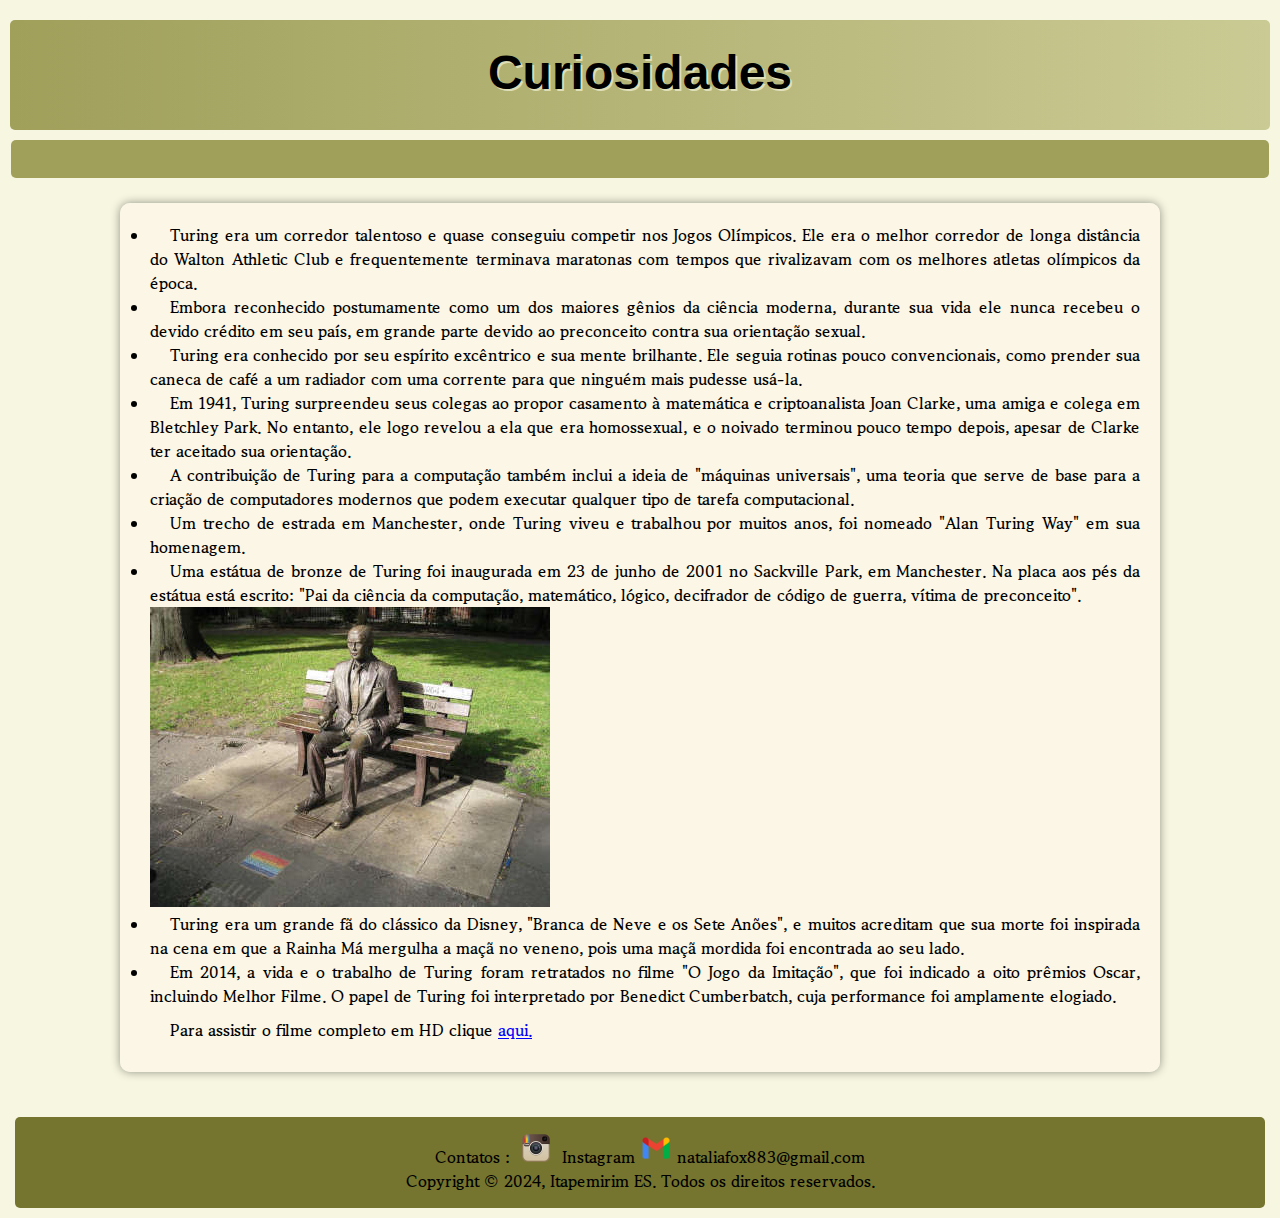
==== pagina02.html @ 59df5462 "Initial commit" ====
<!DOCTYPE html>
<html lang="pt-br">
<head>
    <meta charset="UTF-8">
    <meta name="viewport" content="width=device-width, initial-scale=1.0">
    <title>Curiosidades</title>
    <link rel="stylesheet" href="stylep01.css">
</head>
<body>


    <header >
        <h1>Curiosidades</h1>
    </header>
    

     <nav>
      <a href=""></a>
     </nav>
    <article>

  <section>
            
          <main>
      
       <ul>
           <li>Turing era um corredor talentoso e quase conseguiu competir nos Jogos Olímpicos. Ele era o melhor corredor de longa distância do Walton Athletic Club e frequentemente terminava maratonas com tempos que rivalizavam com os melhores atletas olímpicos da época.</li>
      
      
      
          <li>Embora reconhecido postumamente como um dos maiores gênios da ciência moderna, durante sua vida ele nunca recebeu o devido crédito em seu país, em grande parte devido ao preconceito contra sua orientação sexual.</li>
      
           <li>Turing era conhecido por seu espírito excêntrico e sua mente brilhante. Ele seguia rotinas pouco convencionais, como prender sua caneca de café a um radiador com uma corrente para que ninguém mais pudesse usá-la.</li>
      
           <li>
               Em 1941, Turing surpreendeu seus colegas ao propor casamento à matemática e criptoanalista Joan Clarke, uma amiga e colega em Bletchley Park. No entanto, ele logo revelou a ela que era homossexual, e o noivado terminou pouco tempo depois, apesar de Clarke ter aceitado sua orientação.
          </li>
           <li>A contribuição de Turing para a computação também inclui a ideia de "máquinas universais", uma teoria que serve de base para a criação de computadores modernos que podem executar qualquer tipo de tarefa computacional.</li>
      
           <li>Um trecho de estrada em Manchester, onde Turing viveu e trabalhou por muitos anos, foi nomeado "Alan Turing Way" em sua homenagem.</li>
      
           <li>Uma estátua de bronze de Turing foi inaugurada em 23 de junho de 2001 no Sackville Park, em Manchester. Na placa aos pés da estátua está escrito: "Pai da ciência da computação, matemático, lógico, decifrador de código de guerra, vítima de preconceito".</li>
            <picture>
              <source media="(max-width: 600px )" srcset="C:\Users\Admin\Desktop\Projeto\Projeto-1\Imagens\estatua-alan-turing-mobile.png">
              <img src="Imagens/estátua-alan-turing-pq.jpg" alt="Estátua alan turing">
            </picture>
      
           <li>Turing era um grande fã do clássico da Disney, "Branca de Neve e os Sete Anões", e muitos acreditam que sua morte foi inspirada na cena em que a Rainha Má mergulha a maçã no veneno, pois uma maçã mordida foi encontrada ao seu lado.</li>
      
          <li>Em 2014, a vida e o trabalho de Turing foram retratados no filme "O Jogo da Imitação", que foi indicado a oito prêmios Oscar, incluindo Melhor Filme. O papel de Turing foi interpretado por Benedict Cumberbatch, cuja performance foi amplamente elogiado.</li>
      
          <p>Para assistir o filme completo em HD clique <a href="https://youtu.be/RSni_cnIYnY?si=sLARmGsa1ZSVQmZJ" target="_blank">aqui.</a></p>
      
       </ul>
          </main>
  </section>

    </article>

    <footer>

      <p>Contatos : 
        <a href="https://www.instagram.com/nataliafox883/" > <img src="Imagens/instagram-logo.png" alt="imagen/png"></a> Instagram  
      <img src="Imagens/gmail-logo.png" alt="gmail"> nataliafox883@gmail.com <br> Copyright &copy; 2024, Itapemirim ES. Todos os direitos reservados.</p> </footer> 

</body>
</html>
---- stylep01.css ----
@charset "UTF-8";

@import url('https://fonts.googleapis.com/css2?family=Gowun+Batang:wght@400;700&display=swap');

* {
    margin: 0px;
    padding: 0px;
}


.especial::after {
    content:'\00a0\1F517' ;
  
}


:root {
    --cor0:#f5f5dcda;
    --cor1:#CACA94;
    --cor2:#A0A05B;
    --cor3:#75752F;
    --cor4:#4B4B11;

--fonte-padrão: Arial, Verdana,Helvetica,sans-serif;
--fonte-destaque : 'Gowun Batang', serif;
}

body {
background-color: #f5f5dcda;
font-family: var(--fonte-destaque) ;
font-weight: bold;
text-align: justify;
margin: 10px;
padding-top: 10px;
}

header {
    background-image: linear-gradient(to left,var(--cor1), var(--cor2));
    font-family: var(--fonte-padrão);
    font-weight: bolder;
    padding: 25px;
    text-align: center;
    border-radius: 5px;
}

header h1 {
    color: black;
    font-size: 3em;
    margin-bottom: 5px;
    text-shadow: 2px 2px 0px#f5f5dca8;
}
header p {
    font-family: var(--fonte-destaque);
    font-size: 1.75em;
    color: black;
    max-width: 600px;
    padding-right: 10px;
    padding-left: 10px;
    margin: auto;
    text-shadow: 2px 2px 0px #f5f5dca8 ;
}

nav {
  background-color: var(--cor2);
  font-family:var(--fonte-padrão);
  padding:10px 20px 10px 20px;
  margin: 10px 1px;
  border-radius: 5px;
}
nav > a {
    color:#3f3f0e;
    padding: 10px;
    border-radius: 5px;
    text-decoration: none;
    text-shadow: 1px 1px 0px #d68a66a2;
    font-weight: bolder;
    transition-duration: .5s;
}

nav > a:hover {
    background-color: var(--cor1);
    padding: 8px;
    text-decoration: underline;

}
 
main {
    background-color:rgba(253, 246, 231, 0.795);
    margin: auto;
    margin-bottom: 30px;
    padding:20px;
    border-radius: 10px ;
    min-width: 320px;
    max-width: 1000px;
    box-shadow: 0px 0px 10px rgba(0, 0, 0, 0.404);
   
}
 
main h1 {
    font-family: var(--fonte-padrão);
    font-weight: bolder;
    color: black;
}
main h2{
    font-family:var(--fonte-padrão);
    font-weight: bolder;
    color: black;
}

main p {
margin: 10px 0px;
text-align: justify;
text-indent: 20px;
font-size: 1em;
    
}

main > ul {
    font-family: var(--fonte-destaque);
    font-size: 1em;
    text-indent: 20px;
    text-align: justify;
    list-style-position: outside;
    padding: -10px;
    margin-left: 10px;
    }


   picture p {
    color: rgb(110, 108, 108);
    text-indent: 0px;
    margin-top: 0px;
    margin-bottom: 15px;
   }


aside  
{
    background-color: #A0A05B;
    border-radius: 10px;
}

aside a {
    color:black;
    text-decoration: underline;
}



footer {
background-color: #75752F;
font-family:var(--fonte-padrão);
font-size: 1em;
text-indent: 20px;
text-align: center;
padding: 5px;
margin: 5px;
border-radius: 5px;
}
 
footer a {
    color: black;
    
    font-family: var(--fonte-padrão);
    text-decoration:none; 
    border-radius: 2px;
    margin: 5px;
    }

    footer p  {
     font-family: var(--fonte-destaque);
    margin: center;
    font-size: 1em;
    padding: 10px;

    }

 section {

    margin-top: 15px;
    padding: 10px;
}

section a {
        color: blue;
}
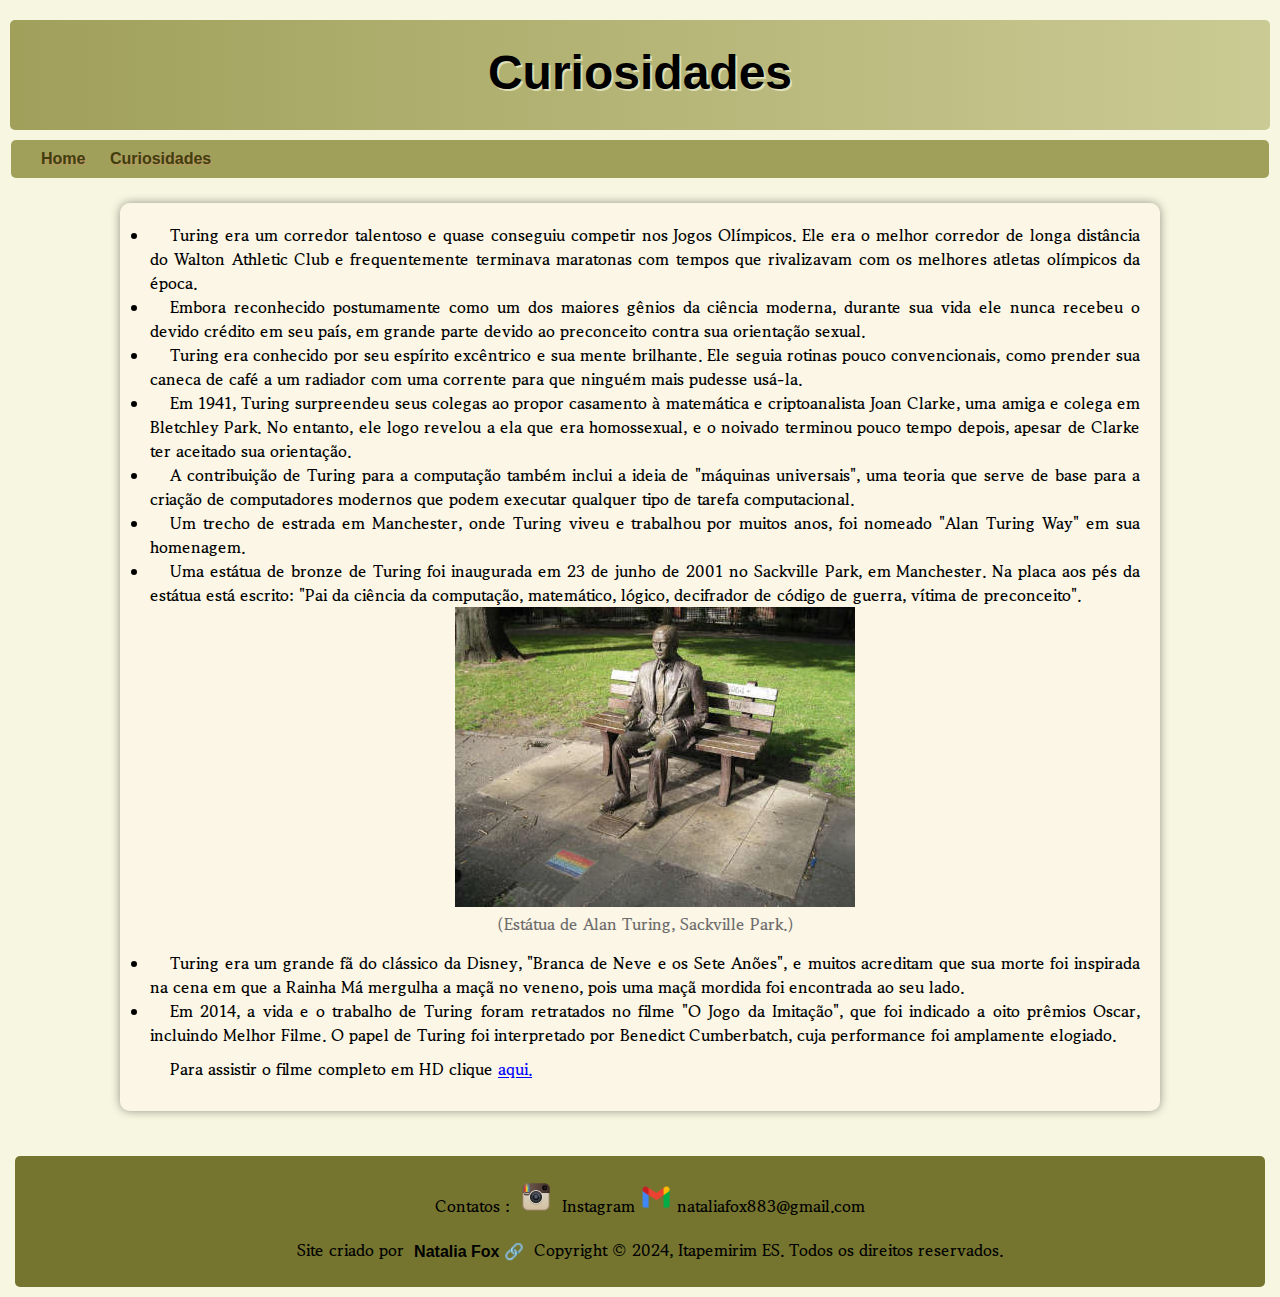
==== commit 98bd1544: "Atualização 3" ====
--- a/pagina02.html
+++ b/pagina02.html
@@ -13,11 +13,11 @@
         <h1>Curiosidades</h1>
     </header>
     
-
-     <nav>
-      <a href=""></a>
-     </nav>
-    <article>
+    <nav>
+      <a href="index.html">Home</a>
+      <a href="pagina02.html">Curiosidades</a>
+      
+</nav>
 
   <section>
             
@@ -41,8 +41,9 @@
       
            <li>Uma estátua de bronze de Turing foi inaugurada em 23 de junho de 2001 no Sackville Park, em Manchester. Na placa aos pés da estátua está escrito: "Pai da ciência da computação, matemático, lógico, decifrador de código de guerra, vítima de preconceito".</li>
             <picture>
-              <source media="(max-width: 600px )" srcset="C:\Users\Admin\Desktop\Projeto\Projeto-1\Imagens\estatua-alan-turing-mobile.png">
+              <source media="(max-width: 600px )" srcset=".\Imagens\estatua-alan-turing-mobile.png">
               <img src="Imagens/estátua-alan-turing-pq.jpg" alt="Estátua alan turing">
+              <p>(Estátua de Alan Turing, Sackville Park.)</p>
             </picture>
       
            <li>Turing era um grande fã do clássico da Disney, "Branca de Neve e os Sete Anões", e muitos acreditam que sua morte foi inspirada na cena em que a Rainha Má mergulha a maçã no veneno, pois uma maçã mordida foi encontrada ao seu lado.</li>
@@ -59,9 +60,11 @@
 
     <footer>
 
-      <p>Contatos : 
-        <a href="https://www.instagram.com/nataliafox883/" > <img src="Imagens/instagram-logo.png" alt="imagen/png"></a> Instagram  
-      <img src="Imagens/gmail-logo.png" alt="gmail"> nataliafox883@gmail.com <br> Copyright &copy; 2024, Itapemirim ES. Todos os direitos reservados.</p> </footer> 
+      <footer> 
+        <p>Contatos : 
+            <a href="https://www.instagram.com/nataliafox883/" target="_blank"> <img src="Imagens/instagram-logo.png" alt="imagen/png"></a> Instagram  
+          <img src="Imagens/gmail-logo.png" alt="gmail"> nataliafox883@gmail.com 
+        <p>Site criado por <a href="https://www.linkedin.com/in/natalia-souza-336a12325/" target="_blank" class="especial">Natalia Fox</a> Copyright &copy; 2024, Itapemirim ES. Todos os direitos reservados. </p></footer>
 
 </body>
 </html>--- a/stylep01.css
+++ b/stylep01.css
@@ -125,12 +125,23 @@
     margin-left: 10px;
     }
 
+    picture {
+        display: block;
+        text-align: center;
+        
+    }
+        
+       
+
+        
 
    picture p {
     color: rgb(110, 108, 108);
     text-indent: 0px;
     margin-top: 0px;
     margin-bottom: 15px;
+    text-align: center;
+
    }
 
 
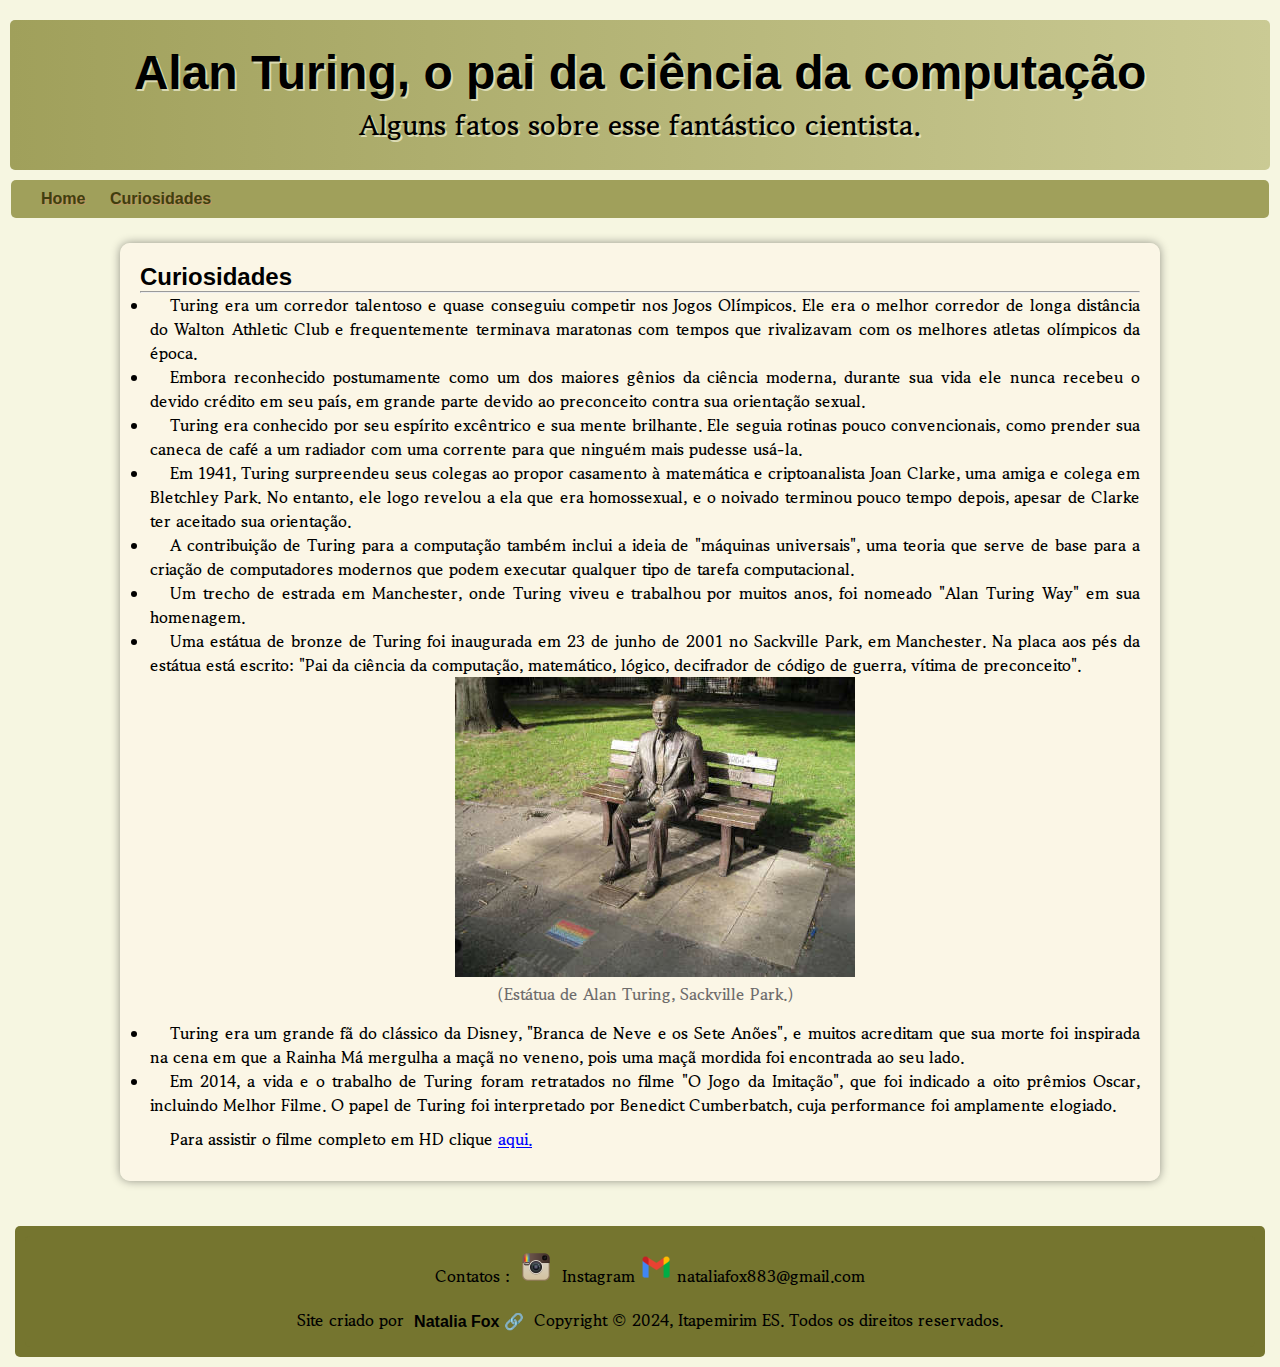
==== commit c6cd5f3c: "padronização de Layout" ====
--- a/pagina02.html
+++ b/pagina02.html
@@ -9,9 +9,10 @@
 <body>
 
 
-    <header >
-        <h1>Curiosidades</h1>
-    </header>
+  <header>
+    <h1>Alan Turing, o pai da ciência da computação</h1>
+    <p>Alguns fatos sobre esse fantástico cientista.</p>
+ </header>
     
     <nav>
       <a href="index.html">Home</a>
@@ -23,6 +24,7 @@
             
           <main>
       
+            <h2>Curiosidades</h2> <hr>
        <ul>
            <li>Turing era um corredor talentoso e quase conseguiu competir nos Jogos Olímpicos. Ele era o melhor corredor de longa distância do Walton Athletic Club e frequentemente terminava maratonas com tempos que rivalizavam com os melhores atletas olímpicos da época.</li>
       
--- a/stylep01.css
+++ b/stylep01.css
@@ -107,6 +107,10 @@
     color: black;
 }
 
+
+    
+
+
 main p {
 margin: 10px 0px;
 text-align: justify;
